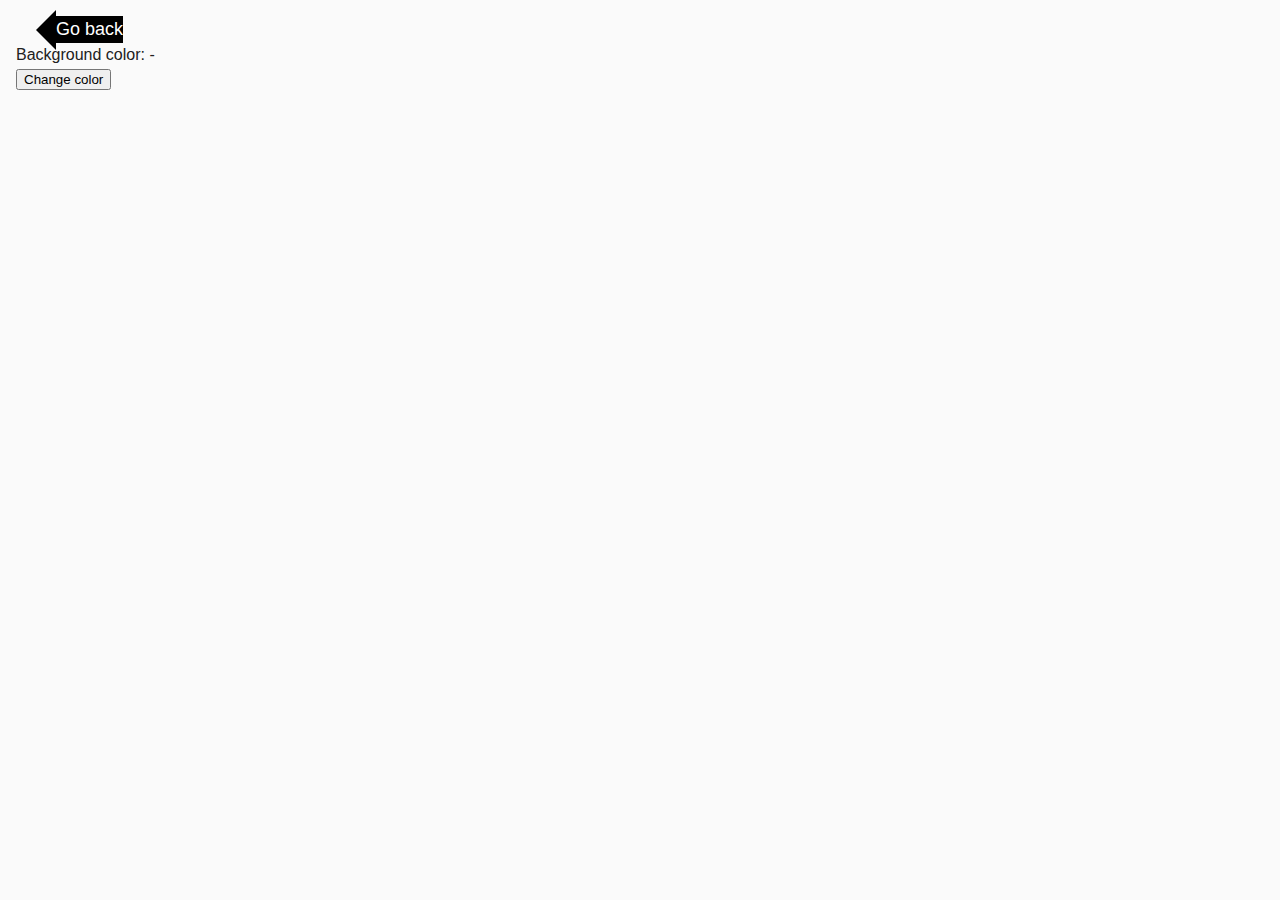
==== task-5.html @ 572adcb9 "4" ====
<!DOCTYPE html>
<html lang="en">
  <head>
    <meta charset="UTF-8" />
    <meta http-equiv="X-UA-Compatible" content="IE=edge" />
    <meta name="viewport" content="width=device-width, initial-scale=1.0" />
    <title>Task 5</title>
    <link rel="stylesheet" href="./css/common.css" />
  </head>
  <body>
    <p><a class="link-back" href="./index.html">Go back</a></p>

    <div class="widget">
      <p>Background color: <span class="color">-</span></p>
      <button type="button" class="change-color">Change color</button>
    </div>

    <script src="./js/task-5.js" type="module"></script>
  </body>
</html>
---- css/common.css ----
* {
  box-sizing: border-box;
}

body {
  margin: 16px;
  font-family: -apple-system, BlinkMacSystemFont, 'Segoe UI', Roboto, Oxygen,
    Ubuntu, Cantarell, 'Open Sans', 'Helvetica Neue', sans-serif;
  -webkit-font-smoothing: antialiased;
  -moz-osx-font-smoothing: grayscale;
  background-color: #fafafa;
  color: #212121;
  line-height: 1.5;
}

h1,
h2,
h3,
h4,
h5,
h6,
p {
  margin: 0;
}
a {
  text-decoration: none;
  
}
ul,
ol {
  list-style-type: none;
  margin: 0;
  padding-left: 0;
}

button {
  cursor: pointer;
}
.link-back {
    position: relative;
    display: inline-block;
    font-weight: 500;
    font-size: 18px;
    color: #fff;
    background-color: #000;
   transition: color 350ms cubic-bezier(0.4, 0, 0.2,  1), background 350ms cubic-bezier(0.4, 0, 0.2, 1);
    border-radius: 0;
    margin-left: 40px;
}
.link-back::before {
  content: "";
    position: absolute;
    top: 50%;
    left: -20px;
    transform: translateY(-50%);
    width: 0;
    height: 0;
    border-top: 20px solid transparent;
    border-bottom: 20px solid transparent;
    border-right: 20px solid #000;
    transition: border-right-color 350ms cubic-bezier(0.4, 0, 0.2, 1);
}
.link-back:hover,
.link-back:focus {
  background-color: #fff;
  color: black;
}
.link-back:hover::before,
.link-back:focus::before {
  border-right-color:#fff;
}
.list-item{
  display: flex;
  justify-content: center;
  gap: 25px;
}
.link-task {
  font-weight: 500;
  font-size: 18px;
  color:#fff;
  transition: color 350ms cubic-bezier(0.4, 0, 0.2, 1), background-color 350ms cubic-bezier(0.4, 0, 0.2, 1);
  background: linear-gradient(to bottom, black, green);
  border-radius:90% 1%;
  padding: 24px 45px; 
  display: block;
}
.link-task:hover,
.link-task:active {
  background: linear-gradient(to bottom, black, orange);
  color: #263238;
}
/* ------------------------------------------- !task-1 */
.section-task-1 {
  background-color: #fff;;
  border-radius: 8px;
  padding: 24px;
  max-width: 440px;
  margin: 0 auto;
}
.categories {
  display: flex;
  flex-direction: column;
  gap: 24px;
}
.item {
  background-color: #f6f6fe;
  border-radius: 8px;
  padding: 16px;
}
.name-item {
  font-family: "Montserrat", sans-serif;
  letter-spacing: 0.04em;
  color: #2e2f42;

  border: 1px solid #808080;
  border-radius: 4px;
  max-width: 360px;
  padding: 8px 16px;
  margin-bottom: 8px;
}
.section-title{
  font-family: "Montserrat", sans-serif;
  font-weight: 600;
  line-height: 1.33;
  letter-spacing: 0.04em;
  color: #2e2f42;
  margin-bottom: 16px;
}
/* ------------------------------------------- ?task-1 */
/* ------------------------------------------- !task-2 */
.section-task-2 {
    background-color: #fff;
    border-radius: 8px;
    padding: 100px 156px;
    max-width: 1440px;
    margin: 0 auto;
    margin-top: 20px;
}
.gallery {
  display: flex;
  gap: 48px 24px;
}
.gallery-image {
  width: 360px;
  height: 300px;
  border-radius: 15px;
  object-fit: cover;
  transition: opacity 0.5s ease;
}
.gallery-image:hover {
   box-shadow: 0 12px 10px rgba(0, 0, 0, 0.1);
}
    
/* ------------------------------------------- ?task-2 */

/* ------------------------------------------- !task-4 */
 .login-form {
    border-radius: 8px;
    padding: 24px;
    max-width: 408px;
    margin: 0 auto;
    background: #fff;
 }
.name-label {
  font-family: "Montserrat", sans-serif;
  letter-spacing: 0.04em;
  color: #2e2f42;
  display: flex;
  flex-direction: column;
  gap: 8px;
}
 .login-form .name-label:first-child {
   margin-bottom: 40px;
 }
 .inp-form {
    color: #2e2f42;
    border: 1px solid #808080;
    border-radius: 4px;
    background-color: transparent;
    outline: transparent;
    width: 100%;
    height: 40px;
    padding-left: 10px;
 }
 .inp-form:hover {
  border: 1px solid #000;
 }

 .btn-lgn-form {
  border: none;
  border-radius: 8px;
  padding: 8px 16px;
  max-width: 86px;
  background-color: #4e75ff;
  transition: background-color 250ms cubic-bezier(0.4, 0, 0.2, 1);
  font-weight: 500;
  font-size: 16px;
  line-height: 1.5;
  letter-spacing: 0.04em;
  color: #fff;
  margin-top: 16px;
 }
 .btn-lgn-form:hover {
  background-color: #6c8cff;;
 }

/* ------------------------------------------- ?task-4 */
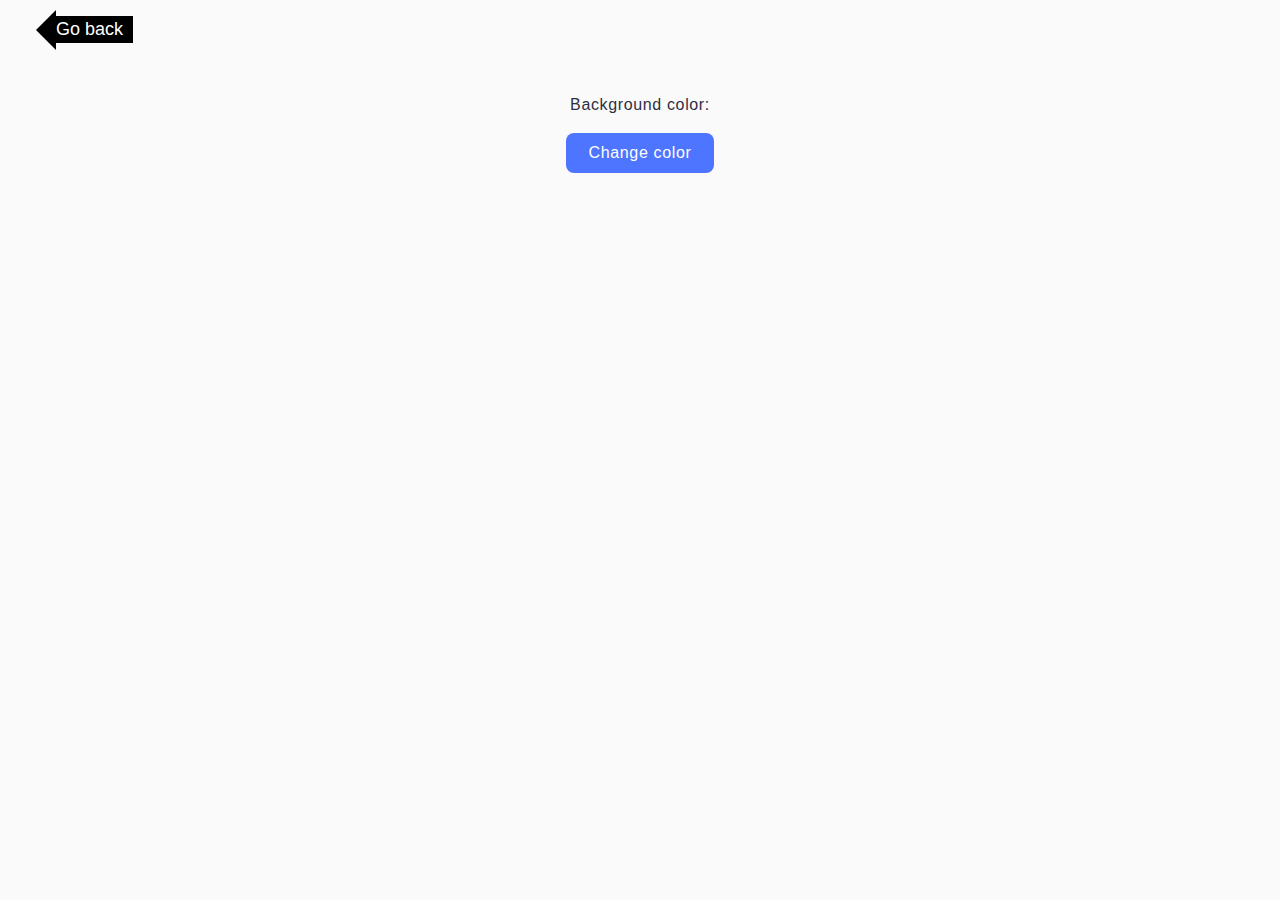
==== commit 058c0b05: "6" ====
--- a/task-5.html
+++ b/task-5.html
@@ -9,12 +9,13 @@
   </head>
   <body>
     <p><a class="link-back" href="./index.html">Go back</a></p>
-
-    <div class="widget">
-      <p>Background color: <span class="color">-</span></p>
-      <button type="button" class="change-color">Change color</button>
-    </div>
-
+    <section class="section-task-5">
+      <span class="color"></span>
+      <div class="widget">
+        <p class="text">Background color:</p>
+        <button type="button" class="change-color">Change color</button>
+      </div>
+    </section>
     <script src="./js/task-5.js" type="module"></script>
   </body>
 </html>
--- a/css/common.css
+++ b/css/common.css
@@ -11,6 +11,7 @@
   background-color: #fafafa;
   color: #212121;
   line-height: 1.5;
+  transition: background-color 0.3s ease;
 }
 
 h1,
@@ -43,9 +44,10 @@
     font-size: 18px;
     color: #fff;
     background-color: #000;
-   transition: color 350ms cubic-bezier(0.4, 0, 0.2,  1), background 350ms cubic-bezier(0.4, 0, 0.2, 1);
+    transition: color 350ms cubic-bezier(0.4, 0, 0.2,  1), background 350ms cubic-bezier(0.4, 0, 0.2, 1);
     border-radius: 0;
     margin-left: 40px;
+    padding-right : 10px;
 }
 .link-back::before {
   content: "";
@@ -77,16 +79,16 @@
 .link-task {
   font-weight: 500;
   font-size: 18px;
-  color:#fff;
-  transition: color 350ms cubic-bezier(0.4, 0, 0.2, 1), background-color 350ms cubic-bezier(0.4, 0, 0.2, 1);
-  background: linear-gradient(to bottom, black, green);
-  border-radius:90% 1%;
-  padding: 24px 45px; 
+  color: #fff;
+  background-color: #4e75ff;
+  transition: background-color 350ms cubic-bezier(0.4, 0, 0.2, 1), color 350ms cubic-bezier(0.4, 0, 0.2, 1);
+  border-radius: 90% 1%;
+  padding: 24px 45px;
   display: block;
 }
 .link-task:hover,
 .link-task:active {
-  background: linear-gradient(to bottom, black, orange);
+  background-color: #ff4e4e;
   color: #263238;
 }
 /* ------------------------------------------- !task-1 */
@@ -138,6 +140,7 @@
 }
 .gallery {
   display: flex;
+  flex-wrap: wrap;
   gap: 48px 24px;
 }
 .gallery-image {
@@ -152,7 +155,33 @@
 }
     
 /* ------------------------------------------- ?task-2 */
-
+/* ------------------------------------------- !task-3 */
+.section-task-3 {
+  background-color: #fff;
+    border-radius: 8px;
+    padding: 24px;
+    max-width: 408px;
+    margin: 0 auto;
+}
+.input-name{
+  border: 1px solid #808080;
+  border-radius: 4px;
+  min-width: 360px;
+  padding: 16px 8px;
+  margin-bottom: 16px;
+}
+.input-name:hover {
+  border: 1px solid #000000;
+}
+.title{
+font-family: "Montserrat",
+sans-serif;
+font-weight: 600;
+line-height: 1.33;
+letter-spacing: 0.04em;
+color: #2e2f42;
+}
+/* ------------------------------------------- ?task-3 */
 /* ------------------------------------------- !task-4 */
  .login-form {
     border-radius: 8px;
@@ -201,7 +230,109 @@
   margin-top: 16px;
  }
  .btn-lgn-form:hover {
-  background-color: #6c8cff;;
+  background-color: #6c8cff;
  }
 
 /* ------------------------------------------- ?task-4 */
+/* ------------------------------------------- !task-5 */
+.text {
+  font-family: "Montserrat", sans-serif;
+    letter-spacing: 0.04em;
+    color: #2e2f42;
+}
+.section-task-5 {
+  max-width: 345px;
+  margin: 0 auto;
+  display: flex;
+  flex-direction: column;
+  align-items: center;
+  padding: 50px 50px;
+}
+.widget {
+  display: flex;
+  flex-direction: column;
+  align-items: center;
+  gap: 16px;
+  width: 169px;
+}
+.change-color {
+  background-color: #4e75ff;
+  color:#fff;
+  border: none;
+  border-radius: 8px;
+  padding: 8px 16px;
+  width: 148px;
+
+  font-family: "Montserrat", sans-serif;
+  font-weight: 500;
+  font-size: 16px;
+  line-height: 1.5;
+  letter-spacing: 0.04em;
+}
+.change-color:hover {
+  background-color: #6c8cff;
+}
+.color {
+  font-weight: 500;
+  font-size: 50px;
+  letter-spacing: 0.04em;
+  text-align: center;
+}
+/* ------------------------------------------- ?task-5 */
+/* ------------------------------------------- !task-6 */
+.section-task-6 {
+  display: flex;
+  flex-direction: column;
+  align-items: center;
+  gap: 16px;
+}
+.cntr{
+  display: flex;
+  flex-wrap: wrap;
+  border-radius: 8px;
+  padding: 32px;
+  width: 486px;
+  background-color: #f6f6fe;
+}
+.conteiner-controls{
+  justify-content: center;
+  gap: 16px;
+}
+.conteiner-new {
+  gap: 35px;
+}
+.input-cntr {
+  border: 1px solid #808080;
+    border-radius: 8px;
+    width: 150px;
+    background-color: transparent;
+    outline: transparent;
+    text-align: center;
+}
+.input-cntr:hover,
+.input-cntr:focus {
+  border: 1px solid #000000;
+}
+.btn-cntr {
+  border: none;
+  border-radius: 8px;
+  padding: 8px 16px;
+  width: 120px;
+  background-color: #4e75ff;
+  font-family: "Montserrat", sans-serif;
+  font-weight: 500;
+  font-size: 16px;
+  line-height: 1.5;
+  letter-spacing: 0.04em;
+  color: #fff;
+}
+.btn-red {
+  background-color: #ff4e4e;
+}
+.btn-cntr:hover {
+  background-color:#6c8cff;
+}
+.btn-red:hover {
+  background-color: #ff7070;
+}
+/* ------------------------------------------- ?task-6 */